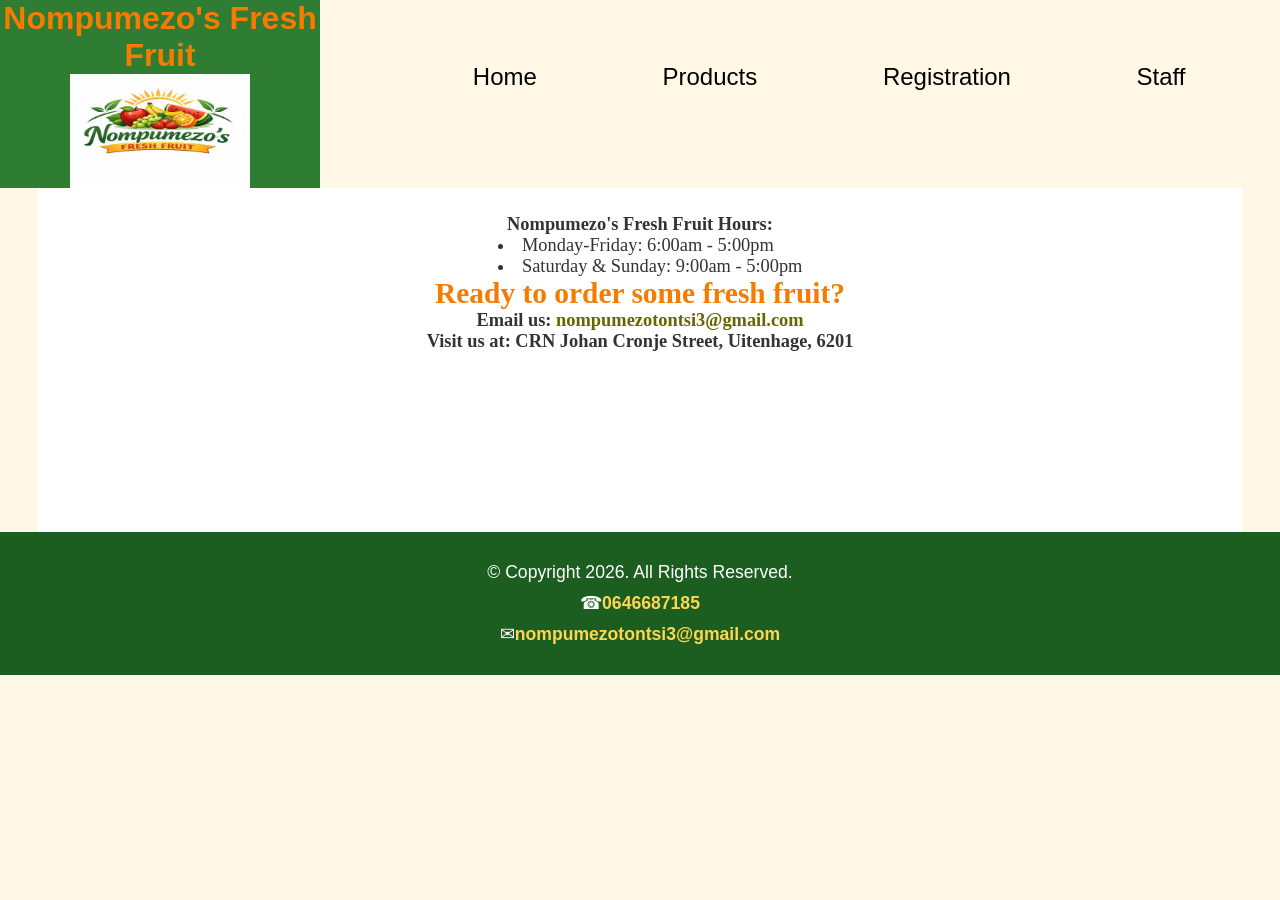
==== 53258649/contact.html @ 797457dc "Add files via upload" ====
<!DOCTYPE html>
<!-- This website template was created by:Monwabisi Malotana -->
<html lang="en">
<head>
	<title>Nompumezo's Fresh Fruit</title>
	<meta charset="utf-8">
	<meta name="viewport" content="width=device-width, initial-scale=1">
	<link rel="icon" type="image/ico" sizes="32x32" href="images/favicon-32.ico">
	<link rel="stylesheet" href="StylesSheet/styles.css">
</head>
<body>

	<!-- Use the header area for the website name or logo -->
	<header>
		<h1>Nompumezo's Fresh Fruit</h1>
		<a href="index.html"><img src="images/business-logo.jpg" alt="Nompumezo's Fresh Fruit Business logo" class="logo"></a>
	</header>
	
	<!-- Use the na area to add hyperlinks to other pages within th website -->
	<nav>
		<ul>
			<li><a href="index.html">Home</a></li>
			<li><a href="products.html">Products</a></li>
			<li><a href="registration.html">Registration</a></li>
			<li><a href="staff.html">Staff</a></li>
		</ul>
	</nav>
	
	<!-- Use the main area to add the main content of the webpage -->
	<main>
	
	<!-- Business Hours Section -->
	<section>
	
		<h4>Nompumezo's Fresh Fruit Hours:</h4>
		
			<ul class="hours">
				<li>Monday-Friday: 6:00am - 5:00pm</li>
				<li>Saturday & Sunday: 9:00am - 5:00pm</li>
			</ul>
	</section>
	
		<!-- Contact Information Section -->
	<section id="contact">
	
		<h3>Ready to order some fresh fruit?</h3>
		<h4 class="mobile">Call today at:<a href="tel:0646687185">0646687185</a></h4>
		<h4>Email us: <a href="mailto:nompumezotontsi3@gmail.com" class="contact-email-link">nompumezotontsi3@gmail.com</a></h4>
		<h4>Visit us at: CRN Johan Cronje Street, Uitenhage, 6201</h4>
		
		<iframe title="Map showing the location of Numpumezo's Fresh Fruit" src="https://www.google.com/maps/embed?pb=!1m14!1m12!1m3!1d207.2928820316781!2d25.39814059507765!3d-33.76877617764743!2m3!1f0!2f0!3f0!3m2!1i1024!2i768!4f13.1!5e0!3m2!1sen!2sza!4v1783784630085!5m2!1sen!2sza" width="600" height="450" style="border:0;" allowfullscreen class="map"></iframe>
		
	</section>
		
	</main>
	
	<!-- Use the footer area to add webpage footer content -->
	<footer>
		<p>&copy; Copyright 2026. All Rights Reserved.</p>
		<p>&#9742;<a href="tel:0646687185">0646687185</a></p>
		<p>&#9993;<a href="mailto:nompumezotontsi3@gmail.com">nompumezotontsi3@gmail.com</a></p>
	</footer>
	
</body>
</html>
---- 53258649/StylesSheet/styles.css ----
/*
Author: Monwabisi Malotana
Date: 25/08/2026
File Name: styles.css
*/

/* CSS Reset*/
body, header, nav, footer, h1, h2, h3, h4, div, img, ul, figure, figcaption, article, aside, section {
		margin: 0;
		padding: 0;
		border: 0;
}

/* Style rules for staff-grid */
.staff-grid {
	display: grid;
	grid-template-columns: repeat(3, 1fr);
	gap: 20px;
	margin-top: 20px;
}

.staff-grid figure {
	text-align: center;
}

.staff-grid img {
	width: 100%;
	height: 250px;
	object-fit: contain;
	background-color: #fff;
	border-radius: 10px;
}

.staff-grid figcaption {
	margin-top: 10px;
	font-style: italic;
}

/* Style rules for logo */
.logo {
	width: 180px;
	height: auto;
	margin: 0 auto;
}

/* Style rules for header and hero image */
header {
	background-color: #2E7D32;
	color: white;
	position: sticky;
	top: 0;
	text-align: center;
}

header img {
	max-width: 300px;
	height: auto;
	margin: 0 auto;
}

#hero {
	text-align: center;
}

.hero-image {
	width: 100%;
	max-height: 400px;
	object-fit: cover;
	display: block;
}

/* Style rules for body and images */
body {
		background-color: #FFF8E7;
		color: #333333;
		font-family: Arial, sans-serif;
}

img	{
		max-width: 100%;
		height: auto;
		display: block;
}

h1, h2, h3 {
	color:#F57C00;
}


/* Style rules for navigation area */
nav {
		padding: 1%;
		margin-bottom: 1%;
}

nav ul {
		list-style-type: none;
		text-align: center;
}

nav li {
		font-size: 1.5em;
		font-family: 'Francois One', sans-serif;
		border-top: 1px solid #fff;
}

nav li:first-child {
		border-top: none;
}

nav li a {
		display: block;
		color: #000;
		padding: 0.5em 1em;
		text-decoration: none;
}

nav li a:hover {
	background-color: #F57C00;
	color: white;
}

/* Mobile Viewport Classes */
.mobile {
	display: block;
}

.tablet-desktop {
	display: none;
}
/* Style rules for detailed lists */
dl {
	margin-top: 10px;
}

dt {
	font-weight: bold;
	margin-top: 10px;
}

dd {
	margin-left: 0;
	padding-left: 0;
}

li {
	margin-left: 20px;
}

p {
	text-align: justify;
}

/* Style rules for main content */
main {
		background-color: #fff;
		padding: 2%;
		font-size: 1.15em;
		font-family: 'Roboto Slab', serif;
}

.tel-link {
		background-color: #404040;
		padding: 2%;
		margin: 0 auto;
		width: 80%;
		text-align: center;
		border-radius: 5px;
}

.tel-link a {
		color: #fff;
		text-decoration: none;
		font-size: 1.5em;
		display: block;
}

.hours {
		width: fit-content;
		margin: 0 auto;
}

.hours li {
	list-style-position: inside;
	text-align: left;
}

h4 {
	text-align: center;
}

.round {
	width: 100%;
	max-width: 300px;
	height: auto;
	border-radius: 8px;
}

.external-link {
		color: #666600;
		font-weight: bold;
		text-decoration: none;
}

.external-link:hover {
	color: #F57C00;
	text-decoration: underline;
}

#contact {
		text-align: center;
}

#contact .contact-email-link {
		color: #666600;
		text-decoration: none;
}

.map {
		border: 2px solid #000;
		width: 95%;
		height: 50%;
}

/* Product Page Styles */
.grid {
	display: block;
}

article {
	padding: 2%;
	margin-bottom: 20px;
}

article h3 {
	text-align: center;
}

article img {
	margin: 0 auto;
}

main article:nth-of-type(2) {
	background-color: #FFF3CD;
}

article ul {
	margin-left: 20px;
}

aside {
	padding: 2%;
	margin-top: 20px;
	background-color: #E8F5E9;
	border: 2px solid #2E7D32;
	border-radius: 8px;
	text-align: center;
}

.mobile h3 {
	text-shadow: 2px 2px 4px #999;
}
/* Style rules for footer area*/
footer {
	background-color: #1B5E20;
	color: white;
	padding: 20px;
	font-size: 1.1em;
}

footer p {
	margin: 10px 0;
	text-align: center;
}

footer a {
	color: #FFD54F;
	text-decoration: none;
	font-weight: bold;
}

footer a:hover {
	color: white;
	text-decoration: underline;
}

/* Media Query for Tablet Viewport */
@media screen and (min-width: 630px) {
	/* Remove sticky header for tablets */
	header {
		position: static;
	}
	/* Hide mobile content */
	.mobile {
		display: none;
	}
	
	/* Show tablet and desktop content */
	.tablet-desktop {
		display: block;
	}
	
	/* Horizontal navigation */
	nav li {
		display: inline-block;
		border-top: none;
		border-right: 1px solid #fff;
	}
	
	nav li:last-child {
		border-right: none;
	}
	
	/* Main unordered lists */
	main ul {
		margin-left: 5%;
		margin-bottom: 2%;
	}
	
	/* Products page gradient */
	#product-intro {
		padding: 20px;
		text-align: center;
		background: linear-gradient(to right, #2E7D32, #FFF8E7);
	}
	
	/* Product Grid */
	.grid {
		display: grid;
		grid-template-columns: repeat(2, 1fr);
		gap: 20px;
	}
	
	/* Aside spans full width */
	.grid aside {
		grid-column: 1 / -1;
	}
	
	/* Staff Grid */
	.staff-grid {
		grid-template-columns: repeat(2, 1fr);
	}
	
	/* Larger product headings */
	article h3 {
		font-size: 1.5em;
	}
}

/* Media Query for Desktop Viewport */
@media screen and (min-width: 1015px) {
/* Header styling */
	header {
		width: 25%;
		float: left;
	}
	
	/* Navigation styling */
	nav {
		width: 70%;
		float: right;
		margin-top: 3%;
	}
	
	nav ul {
		display: flex;
		justify-content: space-evenly;
	}
	
	nav li {
		border: none;
	}
	
	nav li a {
		padding: 0.5em 1em;
	}
	
	/* Hover effect */
	nav li a:hover {
		background-color: #F57C00;
		color: #fff;
	}
	
	/* Clear floats */
	#hero,
	main {
		clear: both;
	}
	
	/* Main styling */
	main {
		width: 90%;
		margin: 0 auto;
	}
	
	/* Headings in main */
	main h2 {
		text-align: center;
		font-size: 2em;
	}
	
	main h3 {
		font-size: 1.6em;
	}
	
	/* Product page grid */
	.grid {
		display: grid;
		grid-template-columns: repeat(3, 1fr);
		gap: 25px;
	}
	
	/* Aside spans all columns */
	.grid aside {
		grid-column: 1 / span 3;
	}
	
	/* Home page figures */
	.home-figures {
		display: grid;
		grid-template-columns: repeat(3, 1fr);
		gap: 20px;
	}
	
	.home-figures figcaption {
		padding: 10px;
		text-align: center;
		font-style: italic;
	}
	
	/* Figure Styling */
	.home-figures figure {
		padding: 15px;
		background-color: #FFF8E7;
		border-radius: 8px;
	}
	
	.home-figures figcaption {
		text-align: center;
		font-style: italic;
	}
	
	/* Staff layout */
	.staff-grid {
		grid-template-columns: repeat(3, 1fr);
	}
}

/* Media Query for Large Desktop Viewport */
@media screen and (min-width: 1440px) {
	main {
		max-width: 1300px;
	}
	
	nav li {
		font-size: 1.4em;
	}
	.hero-image {
		max-height: 500px;
	}
}

/* Media Query for Print */
@media print {
	body {
		background-color: #fff;
		color: #000;
	}
	
	header {
		position: static;
		background-color: #fff;
		color: #000;
	}
	
	nav, #hero, footer, .mobile, .map {
		display: none;
	}
	
	main {
		width: 100%;
		margin: 0;
		padding: 0;
	}
	
	.grid, .staff-grid, .home-figures {
		display: block;
	}
}
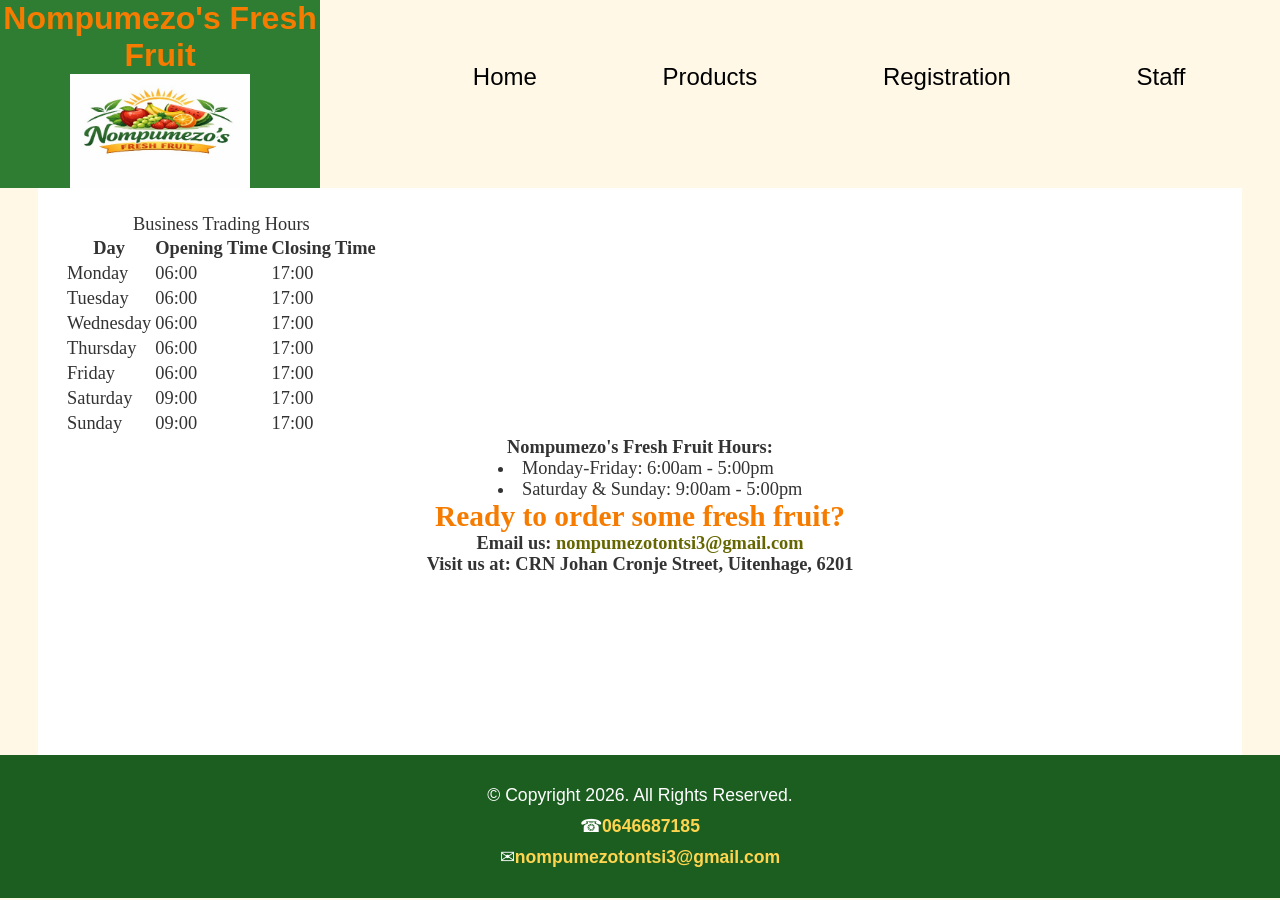
==== commit 6f27f74b: "Add files via upload" ====
--- a/53258649/contact.html
+++ b/53258649/contact.html
@@ -16,7 +16,7 @@
 		<a href="index.html"><img src="images/business-logo.jpg" alt="Nompumezo's Fresh Fruit Business logo" class="logo"></a>
 	</header>
 	
-	<!-- Use the na area to add hyperlinks to other pages within th website -->
+	<!-- Use the nav area to add hyperlinks to other pages within th website -->
 	<nav>
 		<ul>
 			<li><a href="index.html">Home</a></li>
@@ -28,6 +28,71 @@
 	
 	<!-- Use the main area to add the main content of the webpage -->
 	<main>
+	<!-- Mobile Viewport Content -->
+	<div class="mobile">
+	
+		<h3>Business Hours</h3>
+		<p>Monday-Friday: 6:00am - 5:00pm</p>
+		<p>Saturday-Sunday: 9:00am - 5:00pm</p>
+		
+	</div>
+	
+	<!-- Desktop Business Hours table -->
+	<div class="desktop">
+		
+		<table>
+			<caption>Business Trading Hours</caption>
+			<tr>
+				<th>Day</th>
+				<th>Opening Time</th>
+				<th>Closing Time</th>
+			</tr>
+			
+			<tr>
+				<td>Monday</td>
+				<td>06:00</td>
+				<td>17:00</td>
+			</tr>
+			
+			<tr>
+				<td>Tuesday</td>
+				<td>06:00</td>
+				<td>17:00</td>
+			</tr>
+			
+			<tr>
+				<td>Wednesday</td>
+				<td>06:00</td>
+				<td>17:00</td>
+			</tr>
+			
+			<tr>
+				<td>Thursday</td>
+				<td>06:00</td>
+				<td>17:00</td>
+			</tr>
+			
+			<tr>
+				<td>Friday</td>
+				<td>06:00</td>
+				<td>17:00</td>
+			</tr>
+			
+			<tr>
+				<td>Saturday</td>
+				<td>09:00</td>
+				<td>17:00</td>
+			</tr>
+			
+			<tr>
+				<td>Sunday</td>
+				<td>09:00</td>
+				<td>17:00</td>
+			</tr>
+			
+		</table>
+		
+	</div>
 	
 	<!-- Business Hours Section -->
 	<section>
